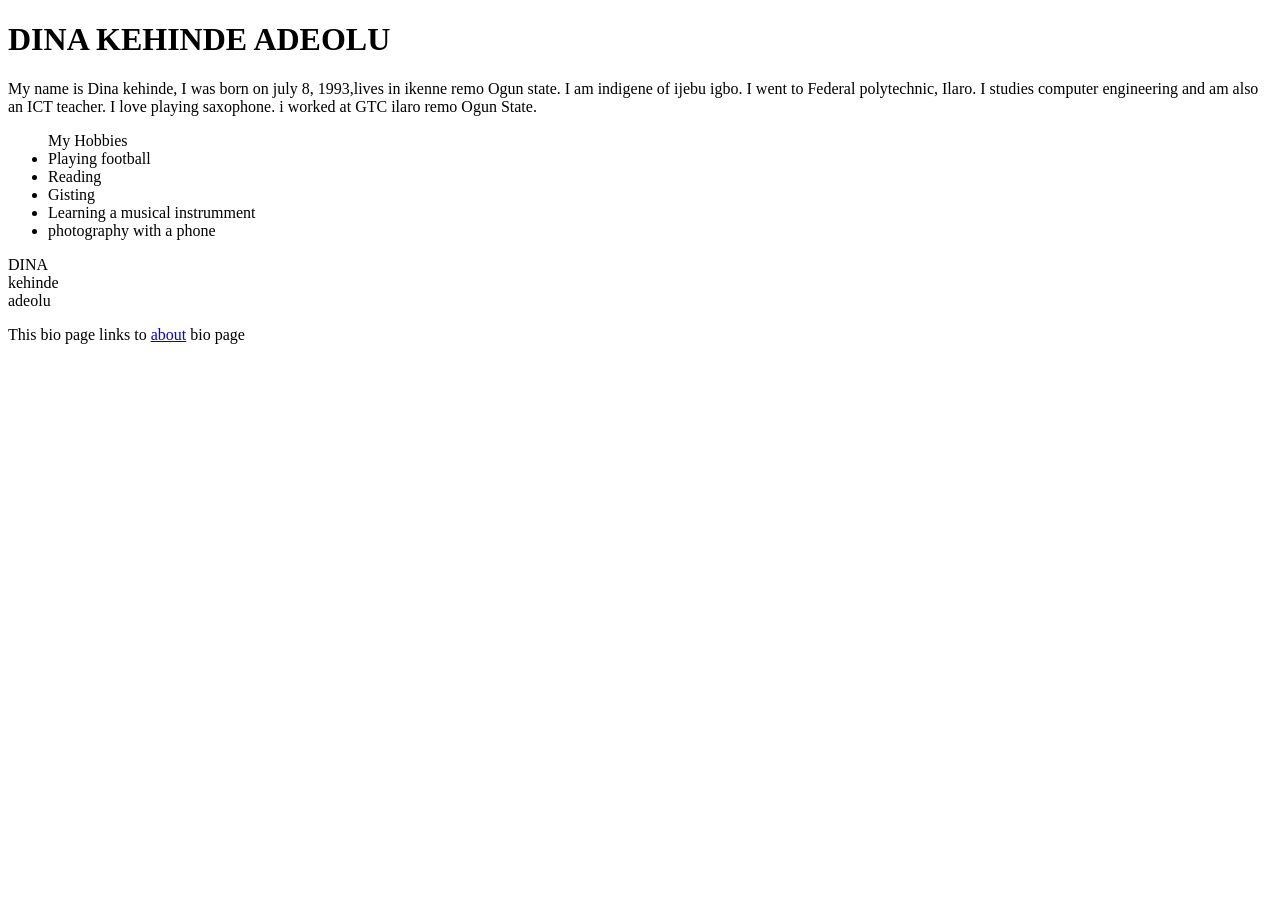
==== assignment/index.html @ c4e1bdde "my first commit" ====
<!DOCTYPE html>
<html lang="en">
<head>
    <meta charset="UTF-8">
    <meta name="viewport" content="width=device-width, initial-scale=1.0">
    <title>Personal Bio page</title>

</head>

<body>
    <h1>DINA KEHINDE ADEOLU</h1>
    <p>My name is Dina kehinde, I was born on july 8, 1993,lives in ikenne remo Ogun state. I am indigene of ijebu igbo. I went to Federal polytechnic, Ilaro. I studies computer engineering and am also an ICT teacher. I love playing saxophone.
        i worked at GTC ilaro remo Ogun State.
</p>

<ul>My Hobbies

<li>Playing football</li>
<li>Reading</li>
<li>Gisting</li>
<li>Learning a musical instrumment</li>
<li>photography with a phone</li>

</ul>

<header>DINA</header>
<main>kehinde</main>
<footer>adeolu</footer>
<p>This bio page links to <a href="index.html"> about</a> bio page</p>

</body>
</html>
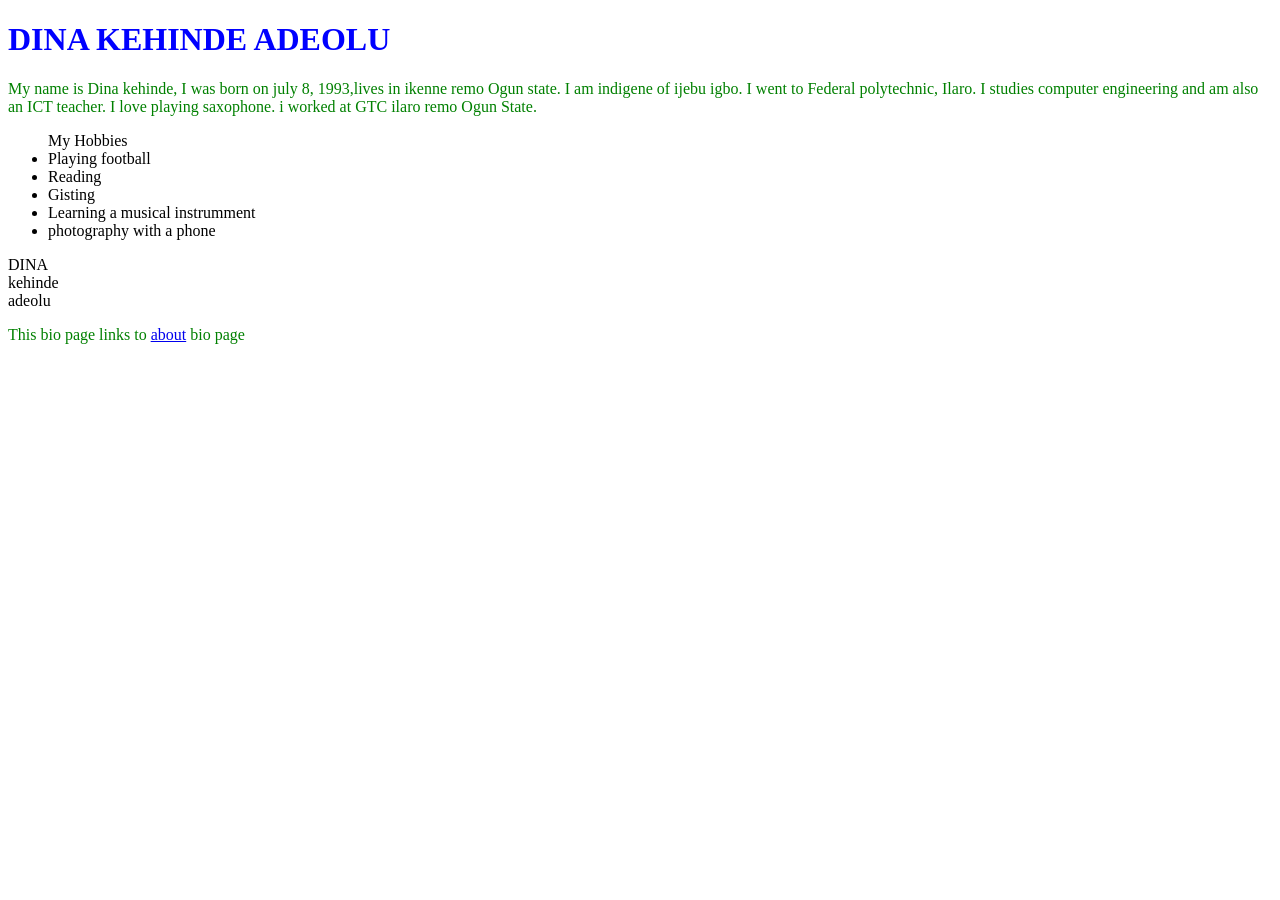
==== commit 4d75f027: "added css" ====
--- a/assignment/index.html
+++ b/assignment/index.html
@@ -4,6 +4,7 @@
     <meta charset="UTF-8">
     <meta name="viewport" content="width=device-width, initial-scale=1.0">
     <title>Personal Bio page</title>
+  <link rel="stylesheet" href="style.css">  
 
 </head>
 
@@ -26,7 +27,7 @@
 <header>DINA</header>
 <main>kehinde</main>
 <footer>adeolu</footer>
-<p>This bio page links to <a href="index.html"> about</a> bio page</p>
+<p class=".button">This bio page links to <a href="index.html"> about</a> bio page</p>
 
 </body>
 </html>
--- a/assignment/style.css
+++ b/assignment/style.css
@@ -0,0 +1,12 @@
+/*body {
+    background-color:red;
+}*/
+h1 {
+    color: blue;
+}
+p {
+color: green;
+}
+.button {
+    color: blueviolet;
+}
